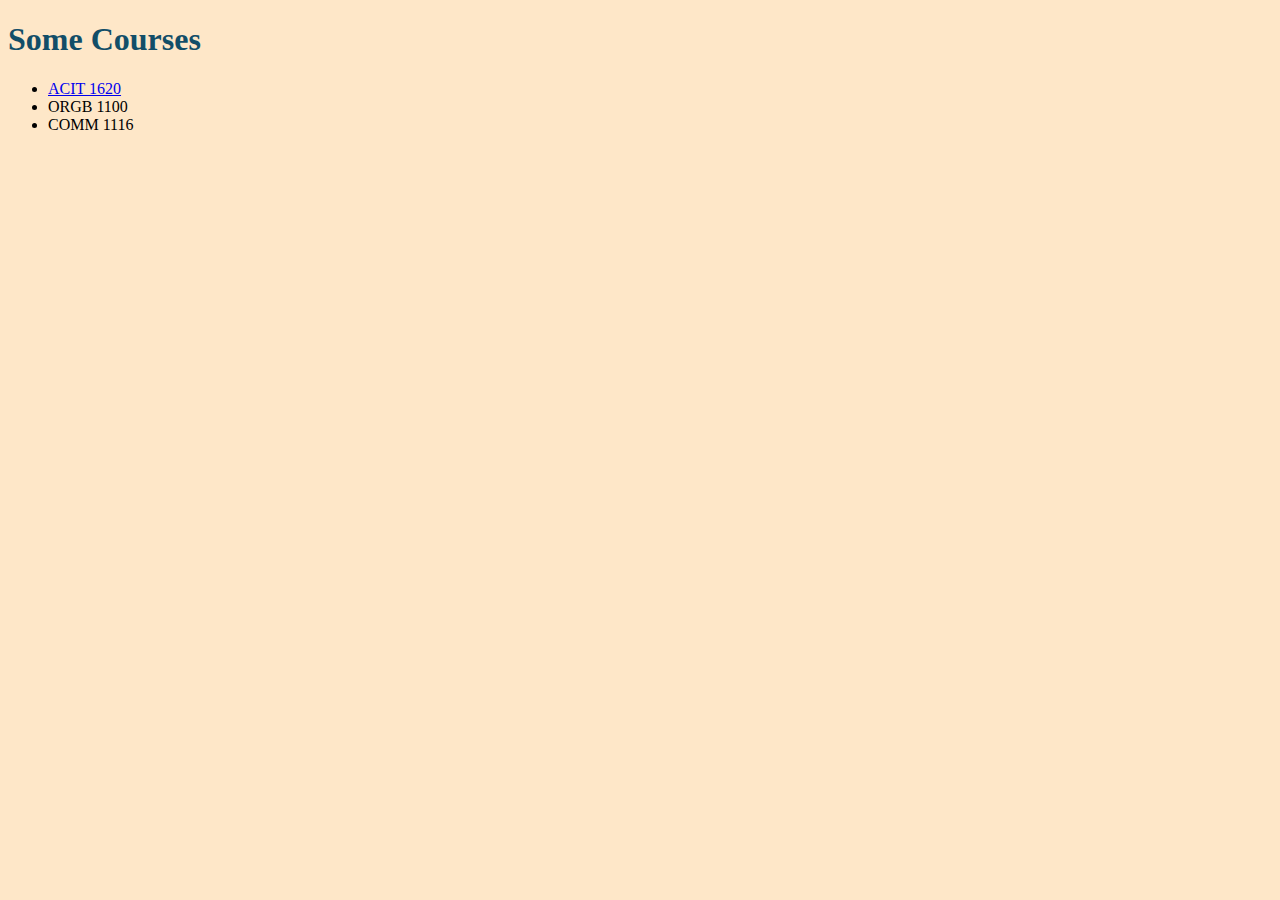
==== misc/courses.html @ fa953fcc "Index.html: Adds links to Google Fonts CSS stylesheet. Adds class attribute to h1 heading. Course.ht" ====
<!DOCTYPE html>
<html lang="en-us">
  <head>
    <title>Courses</title>
    <link rel="stylesheet" href="../css/stylesheet.css">
  </head>
  <body>
      <article>
        <h1>Some Courses</h1>
        <ul>
          <li>
            <a href="https://www.bcit.ca/outlines/20231089205/">ACIT 1620</a>
          </li>
          <li>ORGB 1100</li>
          <li>COMM 1116</li>
        </ul>
      </article>
  </body>
</html>
---- css/stylesheet.css ----
body {
    background-color: #FEE7C8;
}

h1 {
    color:#124E68;
}

.nav_menu{
    background-color: #F1DFE8;
    text-align: center;
}

.h1_index{
    font-family:Montserrat, sans-serif;
}
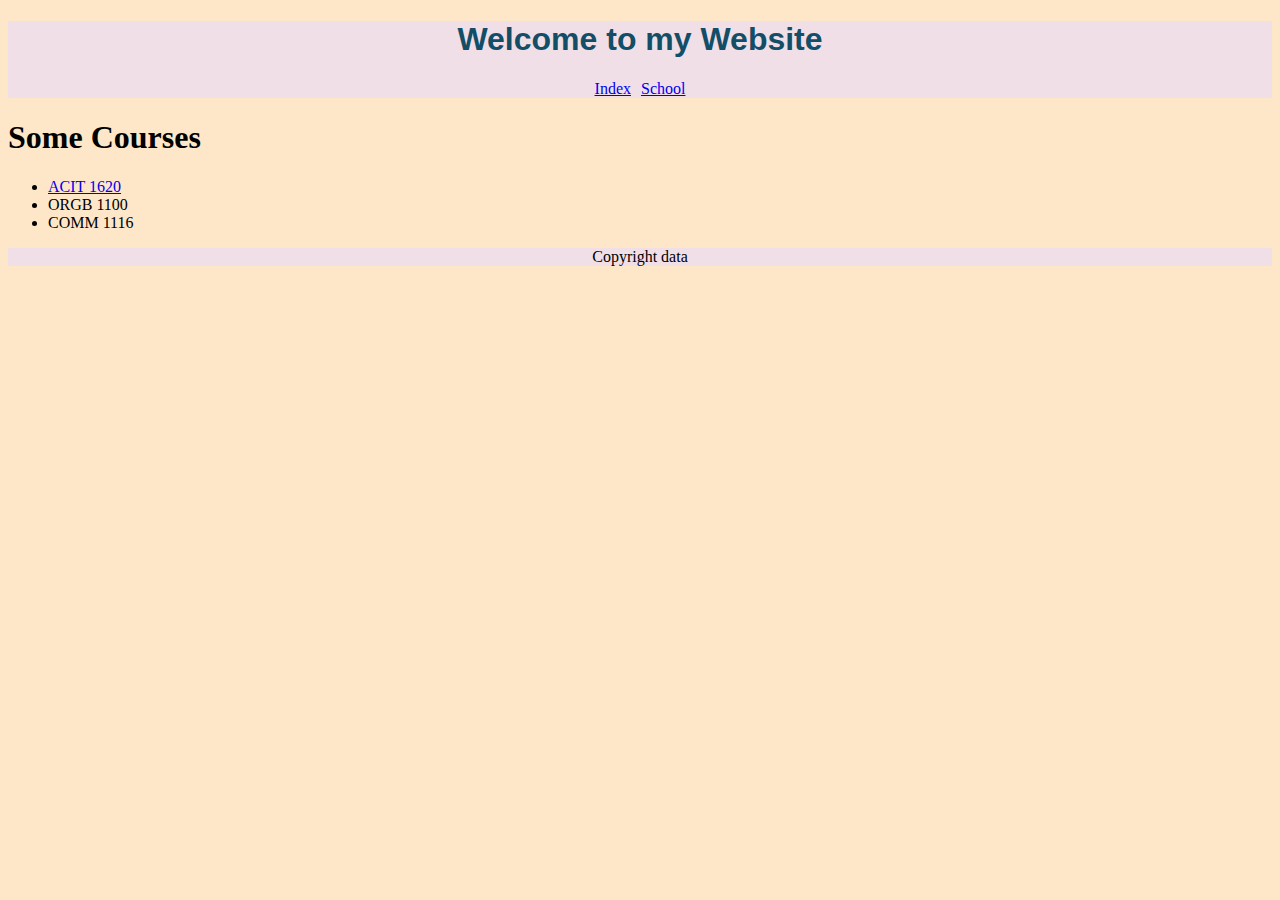
==== commit 81619a39: "Adds header and footer of same format to courses.html and school.html, updating the links to be appr" ====
--- a/misc/courses.html
+++ b/misc/courses.html
@@ -4,6 +4,13 @@
     <title>Courses</title>
     <link rel="stylesheet" href="../css/stylesheet.css">
   </head>
+  <header>
+    <h1>Welcome to my Website</h1>
+    <nav>
+      <a href="../index.html">Index</a>
+      <a href="school.html">School</a>
+    </nav>
+  </header>
   <body>
       <article>
         <h1>Some Courses</h1>
@@ -15,5 +22,8 @@
           <li>COMM 1116</li>
         </ul>
       </article>
+      <footer>
+        <p>Copyright data</p>
+      </footer>
   </body>
 </html>
--- a/css/stylesheet.css
+++ b/css/stylesheet.css
@@ -2,16 +2,30 @@
     background-color: #FEE7C8;
 }
 
-h1 {
-    color:#124E68;
-}
-
-.nav_menu{
+header, footer{
     background-color: #F1DFE8;
     text-align: center;
 }
 
-.h1_index{
+header h1{
     font-family:Montserrat, sans-serif;
+    color:#124E68;
 }
     
+nav{
+    display: flex;
+    flex-flow: row wrap;
+    justify-content: center;
+    gap: 10px;
+}
+
+.wrap{
+    display: grid;
+    grid-template-columns: 2fr 1fr;
+    column-gap: 30px;
+}
+
+.wrap img{
+    padding-right: 40px;
+}
+
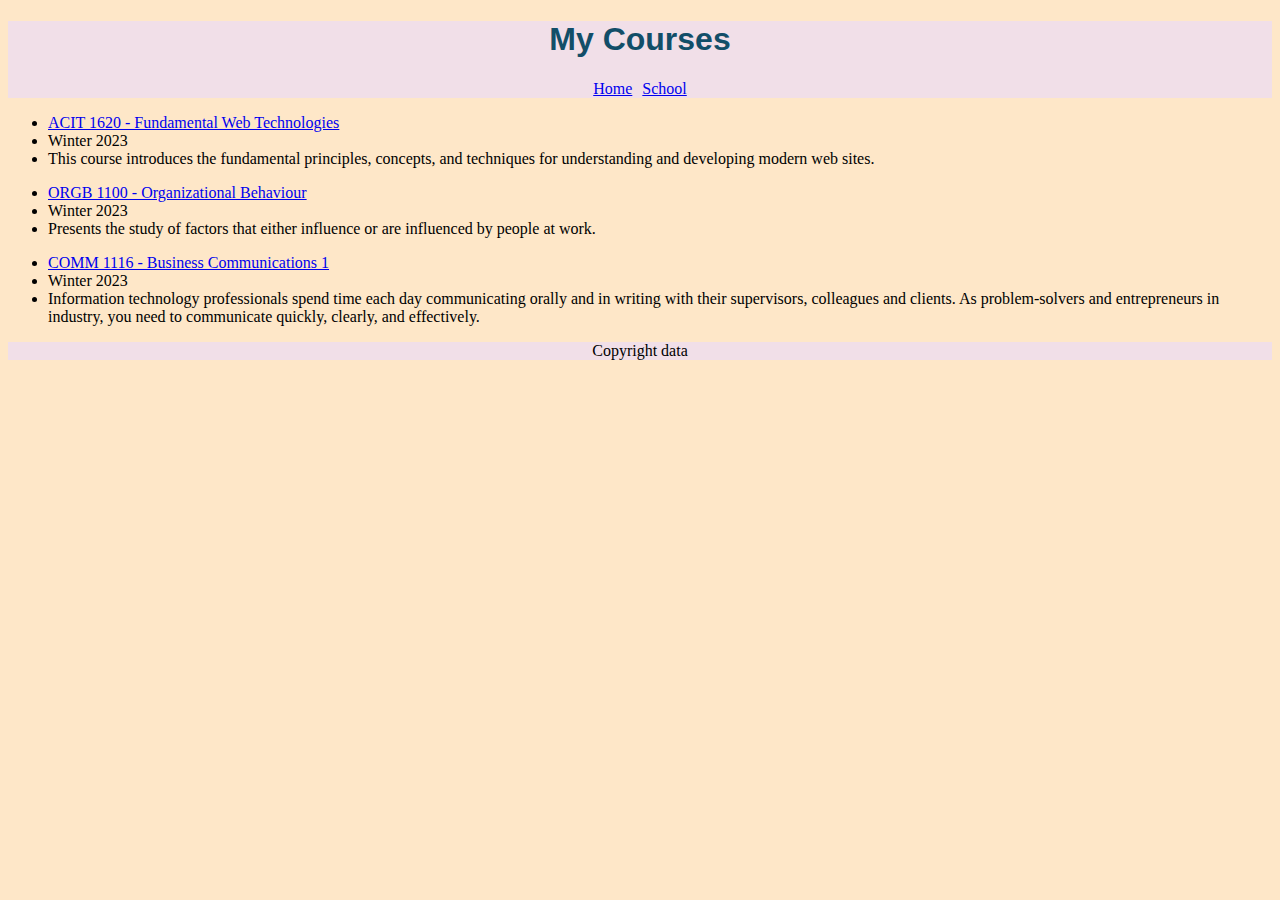
==== commit 0dbe7d5b: "Adds for loop to iterate through courseList array. If course is found, prints to console to that eff" ====
--- a/misc/courses.html
+++ b/misc/courses.html
@@ -1,29 +1,62 @@
 <!DOCTYPE html>
 <html lang="en-us">
   <head>
+    <meta charset="UTF-8">
+    <meta name="viewport" content="width=device-width, initial-scale=1">
     <title>Courses</title>
     <link rel="stylesheet" href="../css/stylesheet.css">
+    <script src="../script/script.js" async></script>
   </head>
-  <header>
-    <h1>Welcome to my Website</h1>
-    <nav>
-      <a href="../index.html">Index</a>
-      <a href="school.html">School</a>
-    </nav>
-  </header>
   <body>
-      <article>
-        <h1>Some Courses</h1>
-        <ul>
-          <li>
-            <a href="https://www.bcit.ca/outlines/20231089205/">ACIT 1620</a>
-          </li>
-          <li>ORGB 1100</li>
-          <li>COMM 1116</li>
-        </ul>
-      </article>
-      <footer>
-        <p>Copyright data</p>
-      </footer>
+    <header>
+      <h1>My Courses</h1>
+      <nav>
+        <a href="../index.html">Home</a>
+        <a href="school.html">School</a>
+      </nav>
+    </header>
+    <main>
+      <ul class="line">
+        <li>
+          <a href="https://www.bcit.ca/outlines/20231089205/"
+            >ACIT 1620 - Fundamental Web Technologies</a
+          >
+        </li>
+        <li>Winter 2023</li>
+        <li>
+          This course introduces the fundamental principles, concepts, and
+          techniques for understanding and developing modern web sites.
+        </li>
+      </ul>
+      <ul class="line">
+        <li>
+          <a href="https://www.bcit.ca/outlines/20231085995/"
+            >ORGB 1100 - Organizational Behaviour</a
+          >
+        </li>
+        <li>Winter 2023</li>
+        <li>
+          Presents the study of factors that either influence or are influenced
+          by people at work.
+        </li>
+      </ul>
+      <ul>
+        <li>
+          <a href="https://www.bcit.ca/outlines/20231089207/"
+            >COMM 1116 - Business Communications 1</a
+          >
+        </li>
+        <li>Winter 2023</li>
+        <li>
+          Information technology professionals spend time each day communicating
+          orally and in writing with their supervisors, colleagues and clients.
+          As problem-solvers and entrepreneurs in industry, you need to
+          communicate quickly, clearly, and effectively.
+        </li>
+      </ul>
+    </main>
+    <footer>
+      <p>Copyright data</p>
+    </footer>
   </body>
 </html>
